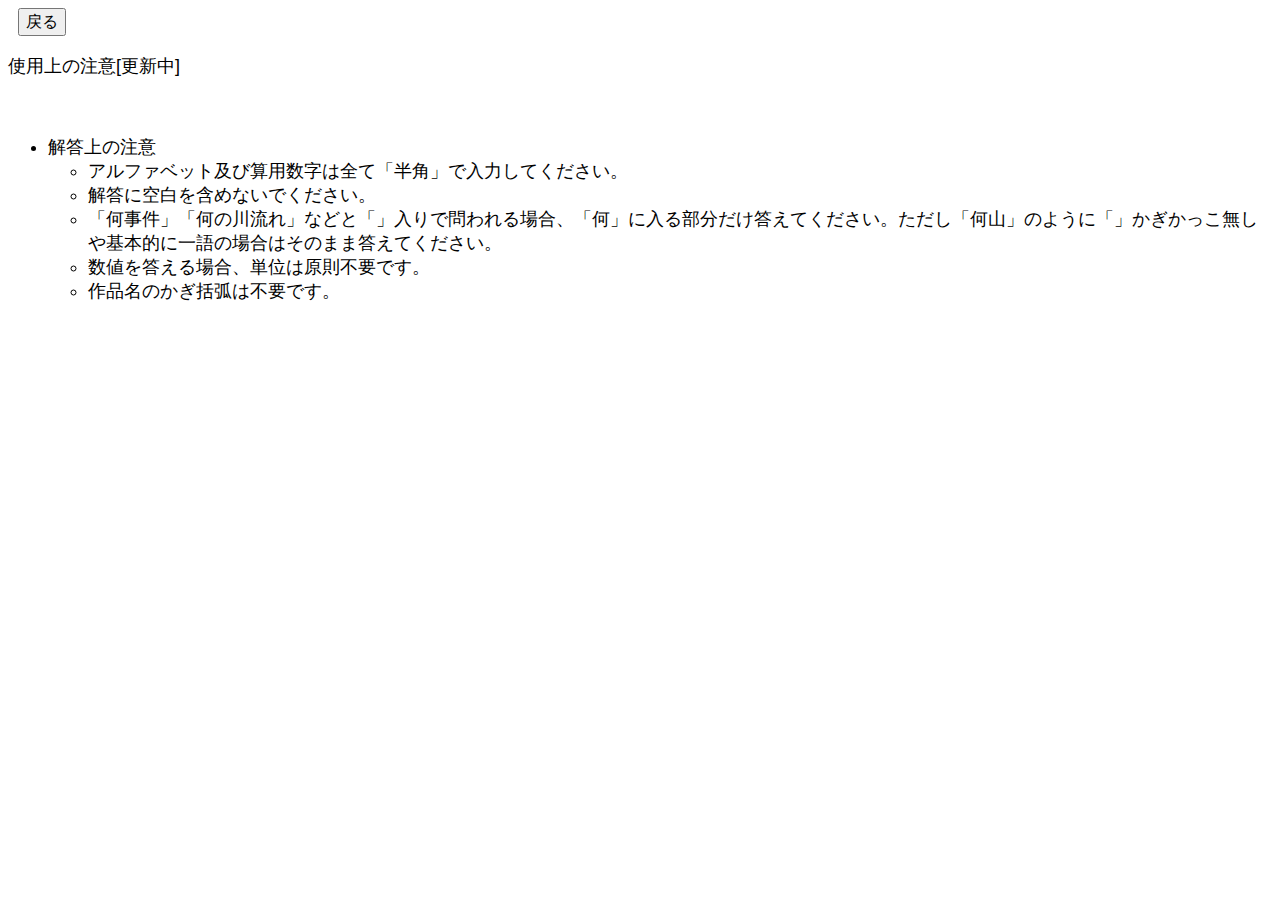
==== caution.html @ 07eb20ac "Update to version 2.5" ====
<!DOCTYPE html>
<html lang="ja">

<head>
  <meta charset="utf-8">
  <title>市高クイ研自主練サイト</title>
  <link rel="stylesheet" href="style.css">
</head>

<body>
  <div class="horizontal">
    <button type="button" class="child" onclick="location.href='index.html'" style="font-size: 0.9rem">戻る</button>
  </div>
  <p>使用上の注意[更新中]</p>
  <br>
  <ul>
    <li>解答上の注意</li>
    <ul>
      <li>アルファベット及び算用数字は全て「半角」で入力してください。</li>
      <li>解答に空白を含めないでください。</li>
      <li>「何事件」「何の川流れ」などと「」入りで問われる場合、「何」に入る部分だけ答えてください。ただし「何山」のように「」かぎかっこ無しや基本的に一語の場合はそのまま答えてください。</li>
      <li>数値を答える場合、単位は原則不要です。</li>
      <li>作品名のかぎ括弧は不要です。</li>
    </ul>
  </ul>
</body>

</html>
---- style.css ----
html {
  font-size: 18px;
}

@media screen and (max-width: 1059px) {
  html {
    text-size-adjust: 100%;
    font-size: 5vw !important;
  }
}

body {
  font-family: sans-serif;
}

.horizontal {
  display: flex;
}

.horizontal .child {
  margin-left: 10px;
}
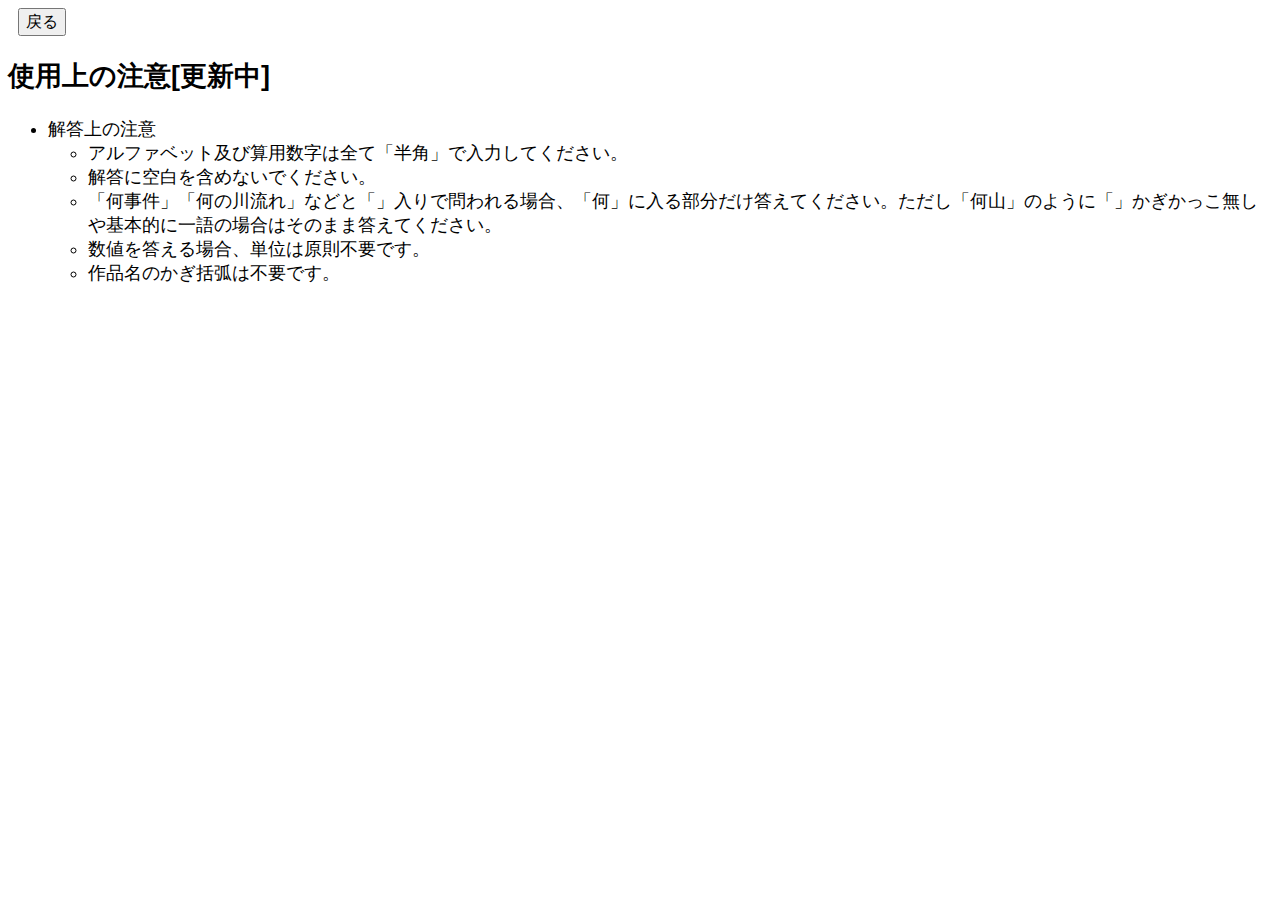
==== commit 1beebb14: "Update to version 2.6" ====
--- a/caution.html
+++ b/caution.html
@@ -11,8 +11,7 @@
   <div class="horizontal">
     <button type="button" class="child" onclick="location.href='index.html'" style="font-size: 0.9rem">戻る</button>
   </div>
-  <p>使用上の注意[更新中]</p>
-  <br>
+  <h2>使用上の注意[更新中]</h2>
   <ul>
     <li>解答上の注意</li>
     <ul>
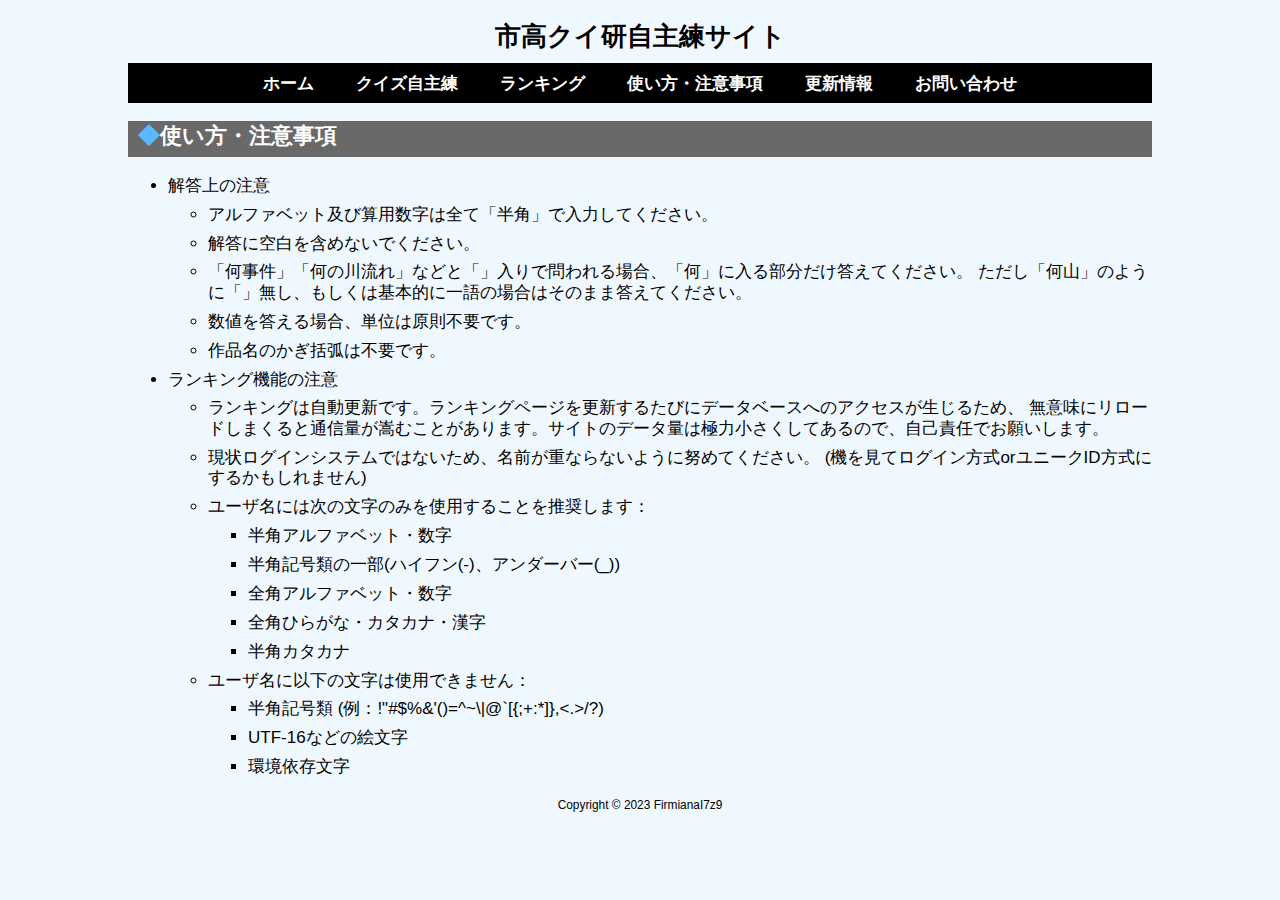
==== commit 653e0214: "Renew website style" ====
--- a/caution.html
+++ b/caution.html
@@ -3,25 +3,64 @@
 
 <head>
   <meta charset="utf-8">
-  <title>市高クイ研自主練サイト</title>
+  <title>市高クイ研自主練サイト | 使い方・注意事項</title>
   <link rel="stylesheet" href="style.css">
+  <!-- Google tag (gtag.js) -->
+  <script async src="https://www.googletagmanager.com/gtag/js?id=G-BWZQ75CRZ4"></script>
+  <script>
+    window.dataLayer = window.dataLayer || [];
+    function gtag(){dataLayer.push(arguments);}
+    gtag('js', new Date());
+    gtag('config', 'G-BWZQ75CRZ4');
+  </script>
 </head>
 
 <body>
-  <div class="horizontal">
-    <button type="button" class="child" onclick="location.href='index.html'" style="font-size: 0.9rem">戻る</button>
+  <h1>市高クイ研自主練サイト</h1>
+
+  <div class="top_container">
+    <button type="button" class="child" onclick="location.href='index.html'">ホーム</button>
+    <button type="button" class="child" onclick="location.href='quiz.html'">クイズ自主練</button>
+    <button type="button" class="child" onclick="location.href='ranking.html'">ランキング</button>
+    <button type="button" class="child" onclick="location.href='caution.html'">使い方・注意事項</button>
+    <button type="button" class="child" onclick="location.href='update.html'">更新情報</button>
+    <button type="button" class="child" onclick="location.href='request.html'">お問い合わせ</button>
   </div>
-  <h2>使用上の注意[更新中]</h2>
+
+  <h2>使い方・注意事項</h2>
   <ul>
     <li>解答上の注意</li>
     <ul>
       <li>アルファベット及び算用数字は全て「半角」で入力してください。</li>
       <li>解答に空白を含めないでください。</li>
-      <li>「何事件」「何の川流れ」などと「」入りで問われる場合、「何」に入る部分だけ答えてください。ただし「何山」のように「」かぎかっこ無しや基本的に一語の場合はそのまま答えてください。</li>
+      <li>「何事件」「何の川流れ」などと「」入りで問われる場合、「何」に入る部分だけ答えてください。
+        ただし「何山」のように「」無し、もしくは基本的に一語の場合はそのまま答えてください。</li>
       <li>数値を答える場合、単位は原則不要です。</li>
       <li>作品名のかぎ括弧は不要です。</li>
     </ul>
+    <li>ランキング機能の注意</li>
+    <ul>
+      <li>ランキングは自動更新です。ランキングページを更新するたびにデータベースへのアクセスが生じるため、
+        無意味にリロードしまくると通信量が嵩むことがあります。サイトのデータ量は極力小さくしてあるので、自己責任でお願いします。</li>
+      <li>現状ログインシステムではないため、名前が重ならないように努めてください。
+        (機を見てログイン方式orユニークID方式にするかもしれません)</li>
+      <li>ユーザ名には次の文字のみを使用することを推奨します：</li>
+      <ul>
+        <li>半角アルファベット・数字</li>
+        <li>半角記号類の一部(ハイフン(-)、アンダーバー(_))</li>
+        <li>全角アルファベット・数字</li>
+        <li>全角ひらがな・カタカナ・漢字</li>
+        <li>半角カタカナ</li>
+      </ul>
+      <li>ユーザ名に以下の文字は使用できません：</li>
+      <ul>
+        <li>半角記号類 (例：!"#$%&'()=^~\|@`[{;+:*]},<.>/?)</li>
+        <li>UTF-16などの絵文字</li>
+        <li>環境依存文字</li>
+      </ul>
+    </ul>
   </ul>
+  <p style="font-size: 70%; text-align: center;">Copyright © 2023 FirmianaI7z9</p>
 </body>
 
 </html>--- a/style.css
+++ b/style.css
@@ -1,22 +1,303 @@
 html {
-  font-size: 18px;
+  font-size: 17px;
+}
+
+body {
+  font-family: sans-serif;
+  width: 80%;
+  margin: 2% auto;
+  background-color: #f0f8ff;
+  line-height: 120%;
+}
+
+h1 {
+  font-size: 150%;
+  text-align: center;
+}
+
+h2 {
+  font-size: 130%;
+  color: #ffffff;
+  padding-left: 1%;
+  padding-right: 1%;
+  background-color: #696969;
+  height: 36px;
+  line-height: normal;
+}
+
+h2:before {
+  content: "◆";
+  font-size: 100%;
+  left: 0;
+  top: 0;
+  color: #5ab9ff;
+}
+
+h3 {
+  font-size: 120%;
+  margin: 0.5em 0px;
+}
+
+p {
+  margin: 0.5em 0px;
+}
+
+li {
+  margin: 0.5em 0px;
+}
+
+.top_container {
+  display: flex;
+  flex-wrap: wrap;
+  justify-content: center;
+  background-color: #000000;
+}
+
+.top_container button {
+  color: #ffffff;
+  font-size: 100%;
+  font-weight: bold;
+  text-align: center;
+  height: 40px;
+  background-color: #000000;
+  border: none;
+  margin: 0px 1px 0px 1px;
+  width: fit-content;
+  padding: 0px 20px;
+}
+
+.top_container button:hover {
+  background-color: #696969;
+}
+
+.announce_container {
+  border: solid 1px #0000ff;
+  background-color: #DDEEFF;
+  margin: 0.5% 1% 0.5% 1%;
+  padding: 0.5% 1% 0.5% 1%;
+  height: fit-content;
+  margin-bottom: 1%;
+}
+
+.announce_container .date {
+  font-size: 50%;
+}
+
+.genrepreview_container {
+  display: flex;
+  flex-wrap: wrap;
+  padding: 0% 0.5% 0% 0.5%;
+  height: fit-content;
+  margin-bottom: 1%;
+  justify-content: center;
+}
+
+.genrepreview_container .element {
+  border: solid 1px #000000;
+  background-color: #DDDDDD;
+  height: fit-content;
+  width: 270px;
+  margin: 0.2% 0.2% 0.2% 0.2%;
+  padding: 0.5% 1% 0.5% 1%;
+}
+
+.genrepreview_container .element a {
+  text-decoration-line: none;
+  color: #000000;
+}
+
+.genrepreview_container .element p {
+  height: 80px;
+}
+
+.genre_container {
+  display: flex;
+  flex-wrap: wrap;
+  padding: 0% 0.5% 0% 0.5%;
+  height: fit-content;
+  margin-bottom: 1%;
+  justify-content: center;
+}
+
+.genre_container .element {
+  border: solid 1px;
+  background-color: #FFFFFF;
+  margin: 0.25% 0.5% 0.25% 0.5%;
+  padding: 0.5% 1% 0.5% 1%;
+  width: 550px;
+  height: fit-content;
+  margin-bottom: 1%;
+}
+
+.genre_container .element a {
+  text-decoration-line: none;
+  color: #000000;
+}
+
+.genre_container .element .p1 {
+  height: 70px;
+}
+
+.genre_container .element .p2 {
+  height: 20px;
+}
+
+.ranking_container {
+  display: flex;
+  flex-wrap: wrap;
+  padding: 0% 0.5% 0% 0.5%;
+  height: fit-content;
+  margin-bottom: 1%;
+  justify-content: center;
+}
+
+.ranking_container .element {
+  display: flex;
+  justify-content: center;
+  border: solid 1px;
+  background-color: #FFFFFF;
+  margin: 0.25% 0.5% 0.25% 0.5%;
+  padding: 0.5% 1% 0.5% 1%;
+  width: 550px;
+  height: 50px;
+  margin-bottom: 1%;
+}
+
+.ranking_container .element .rank {
+  font-size: 200%;
+  font-weight: bold;
+  width: 20%;
+  margin: auto 0%;
+}
+
+.ranking_container .element .name {
+  font-size: 130%;
+  font-weight: bold;
+  width: 50%;
+  margin: auto 0%;
+}
+
+.ranking_container .element .value {
+  font-size: 110%;
+  font-weight: bold;
+  text-align: right;
+  width: 20%;
+  margin: auto 0%;
+}
+
+.js-based {
+  display: none;
+}
+
+.horizontal {
+  display: flex;
+}
+
+.horizontal .child {
+  margin-left: 10px;
+}
+
+td {
+  border-bottom: solid 1px #000000;
 }
 
 @media screen and (max-width: 1059px) {
   html {
     text-size-adjust: 100%;
-    font-size: 5vw !important;
-  }
-}
-
-body {
-  font-family: sans-serif;
-}
-
-.horizontal {
-  display: flex;
-}
-
-.horizontal .child {
-  margin-left: 10px;
-}+    font-size: 4vw !important;
+  }
+
+  body {
+    width: 95%;
+  }
+  
+  h1 {
+    font-size: 110%;
+  }
+  
+  h2 {
+    font-size: 120%;
+    padding-left: 3%;
+    padding-right: 3%;
+    height: fit-content;
+  }
+  
+  h3 {
+    font-size: 110%;
+    line-height: 130%;
+  }
+  
+  .top_container button {
+    font-size: 110%;
+    height: fit-content;
+    margin: 0px 2px 0px 2px;
+    padding: 5px 10px;
+  }
+  
+  .announce_container {
+    padding: 1% 2% 1% 2%;
+  }
+  
+  .announce_container .date {
+    font-size: 70%;
+  }
+  
+  .genrepreview_container {
+    padding: 0% 1% 0% 1%;
+  }
+  
+  .genrepreview_container .element {
+    width: 100%;
+    margin: 0.5% 0.5% 0.5% 0.5%;
+    padding: 1% 2% 1% 2%;
+  }
+  
+  .genrepreview_container .element p {
+    height: fit-content;
+  }
+  
+  .genre_container {
+    padding: 0% 1% 0% 1%;
+    margin-bottom: 2%;
+  }
+  
+  .genre_container .element {
+    margin: 0.5% 1% 0.5% 1%;
+    padding: 1% 2% 1% 2%;
+    width: 100%;
+    margin-bottom: 2%;
+  }
+  
+  .genre_container .element .p1 {
+    height: fit-content;
+  }
+  
+  .genre_container .element .p2 {
+    height: fit-content;
+  }
+
+  .ranking_container {
+    padding: 0% 1% 0% 1%;
+    margin-bottom: 2%;
+  }
+
+  .ranking_container .element {
+    margin: 0.5% 1% 0.5% 1%;
+    padding: 1% 2% 1% 2%;
+    width: 100%;
+    height: 2rem;
+    margin-bottom: 2%;
+  }
+
+  .ranking_container .element .rank {
+    font-size: 160%;
+  }
+
+  .ranking_container .element .name {
+    font-size: 120%;
+  }
+
+  .ranking_container .element .value {
+    font-size: 110%;
+  }
+}
